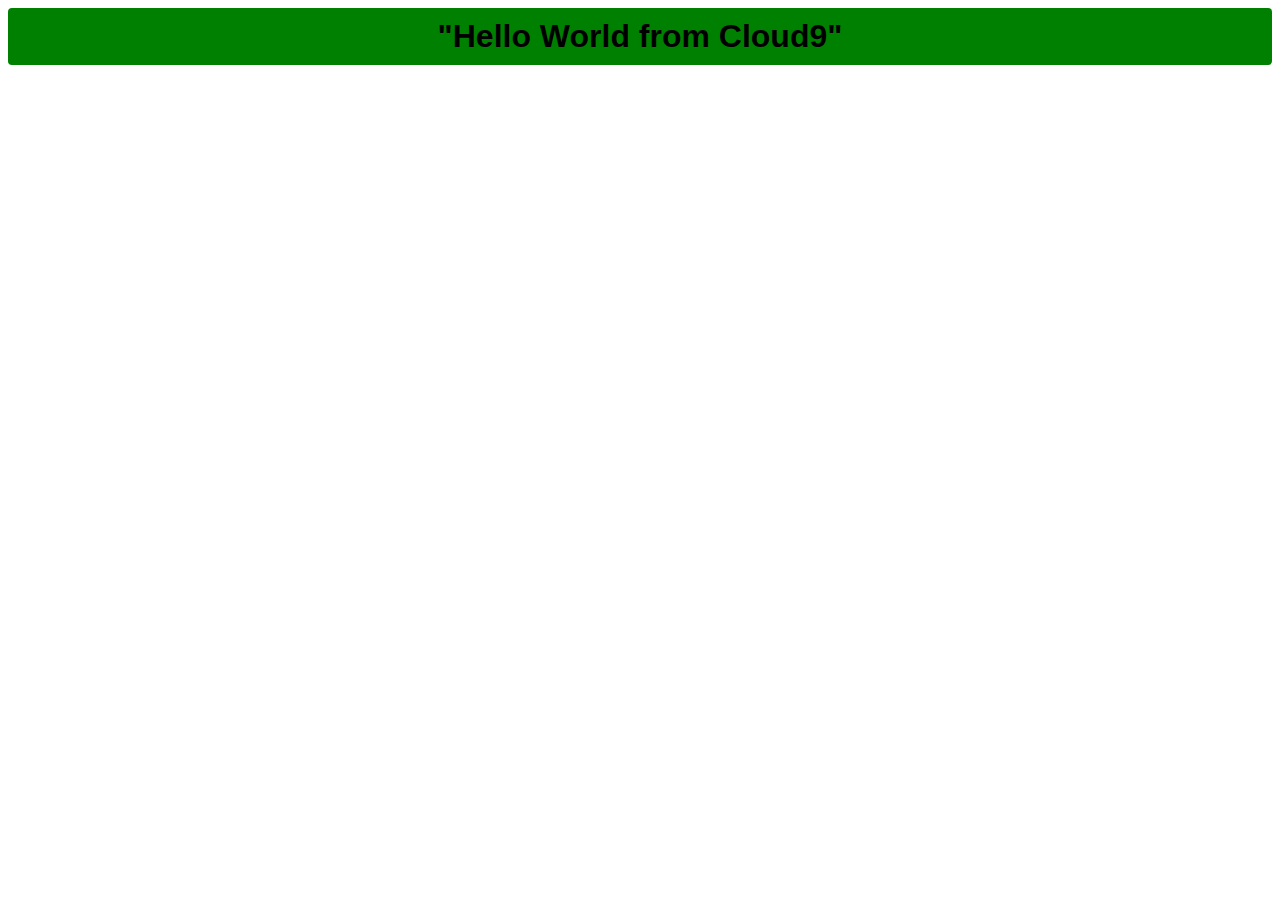
==== index.html @ 06606c26 "My first commit" ====
<!DOCTYPE html>
<!-- HTML5 Hello world by kirupa - http://www.kirupa.com/html5/getting_your_feet_wet_html5_pg1.htm -->
<html lang="en-us">

<head>
<meta charset="utf-8">
<title>Hello...</title>
<link rel="stylesheet" type="text/css" href="css/style.css" />
</head>

<body>
<div id="mainContent">
"Hello World from Cloud9"
</div>


</body>
</html>
---- css/style.css ----
#mainContent {
	font-family: Arial, Helvetica, sans-serif;
	font-size: xx-large;
	font-weight: bold;
	background-color: green;
	border-radius: 4px;
	padding: 10px;
	text-align: center;
}
.buttonStyle {
	border-radius: 4px;
	border: thin solid #F0E020;
	padding: 5px;
	background-color: #F8F094;
	font-family: "Segoe UI", Tahoma, Geneva, Verdana, sans-serif;
	font-weight: bold;
	color: #663300;
	width: 75px;
}

.buttonStyle:hover {
	border: thin solid #FFCC00;
	background-color: #FCF9D6;
	color: #996633;
	cursor: pointer;
}
.buttonStyle:active {
	border: thin solid #99CC00;
	background-color: #F5FFD2;
	color: #669900;
	cursor: pointer;
}
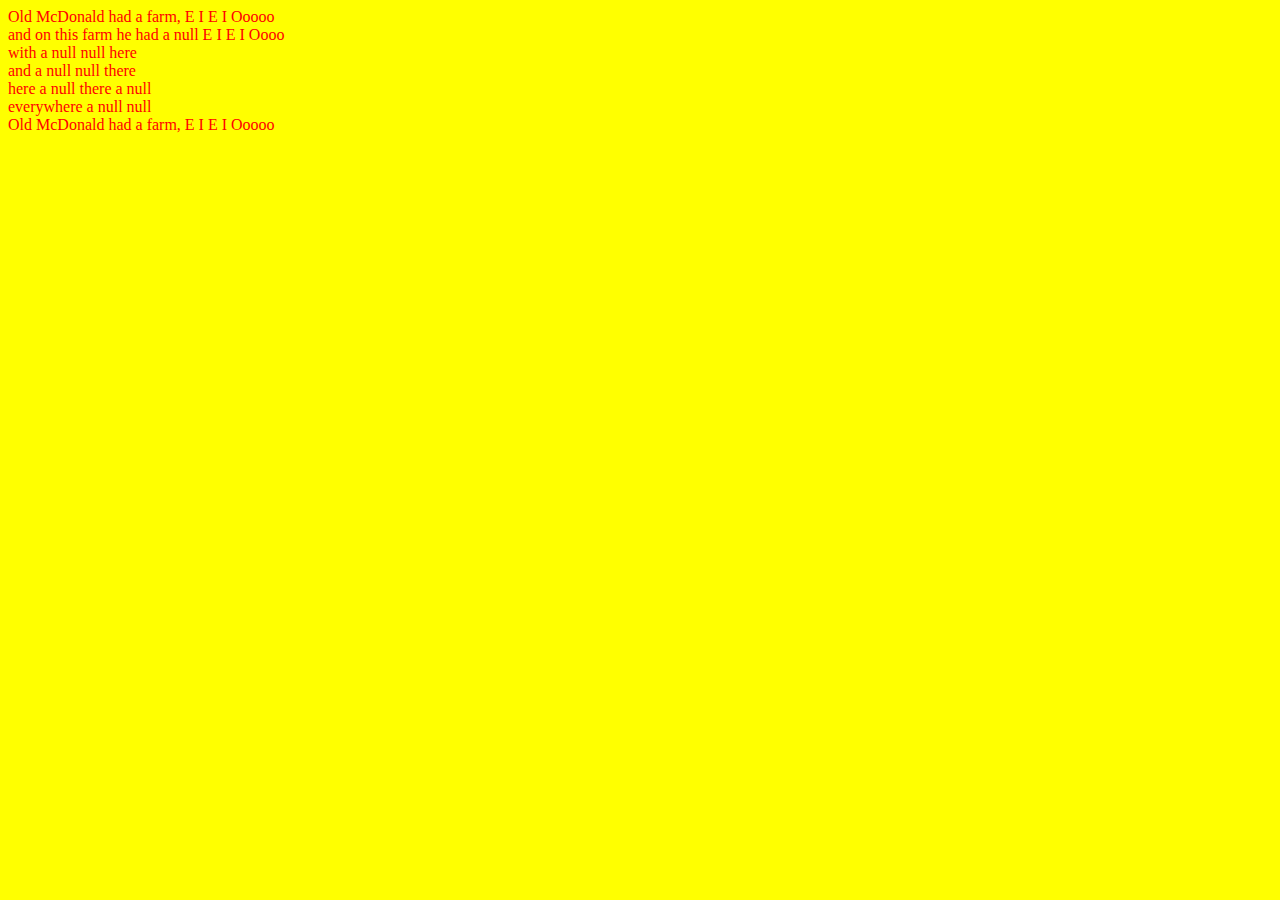
==== commit 5d845f76: "Fixed background & color" ====
--- a/index.html
+++ b/index.html
@@ -4,13 +4,13 @@
 
 <head>
 <meta charset="utf-8">
-<title>Hello...</title>
+<title>Sing Old McDonald</title>
 <link rel="stylesheet" type="text/css" href="css/style.css" />
+<script type="text/javascript" src="js/main.js"></script>
 </head>
 
-<body>
-<div id="mainContent">
-"Hello World from Cloud9"
+<body id=wrapper>
+
 </div>
 
 
--- a/css/style.css
+++ b/css/style.css
@@ -1,32 +1,17 @@
+#wrapper {
+    background-color:yellow;
+    height: 100%;
+    width: 100%;
+    color:red;
+    }
+
 #mainContent {
 	font-family: Arial, Helvetica, sans-serif;
 	font-size: xx-large;
 	font-weight: bold;
-	background-color: green;
+	font-color: white;
+	background:#0fcbd1;
 	border-radius: 4px;
 	padding: 10px;
 	text-align: center;
 }
-.buttonStyle {
-	border-radius: 4px;
-	border: thin solid #F0E020;
-	padding: 5px;
-	background-color: #F8F094;
-	font-family: "Segoe UI", Tahoma, Geneva, Verdana, sans-serif;
-	font-weight: bold;
-	color: #663300;
-	width: 75px;
-}
-
-.buttonStyle:hover {
-	border: thin solid #FFCC00;
-	background-color: #FCF9D6;
-	color: #996633;
-	cursor: pointer;
-}
-.buttonStyle:active {
-	border: thin solid #99CC00;
-	background-color: #F5FFD2;
-	color: #669900;
-	cursor: pointer;
-}
